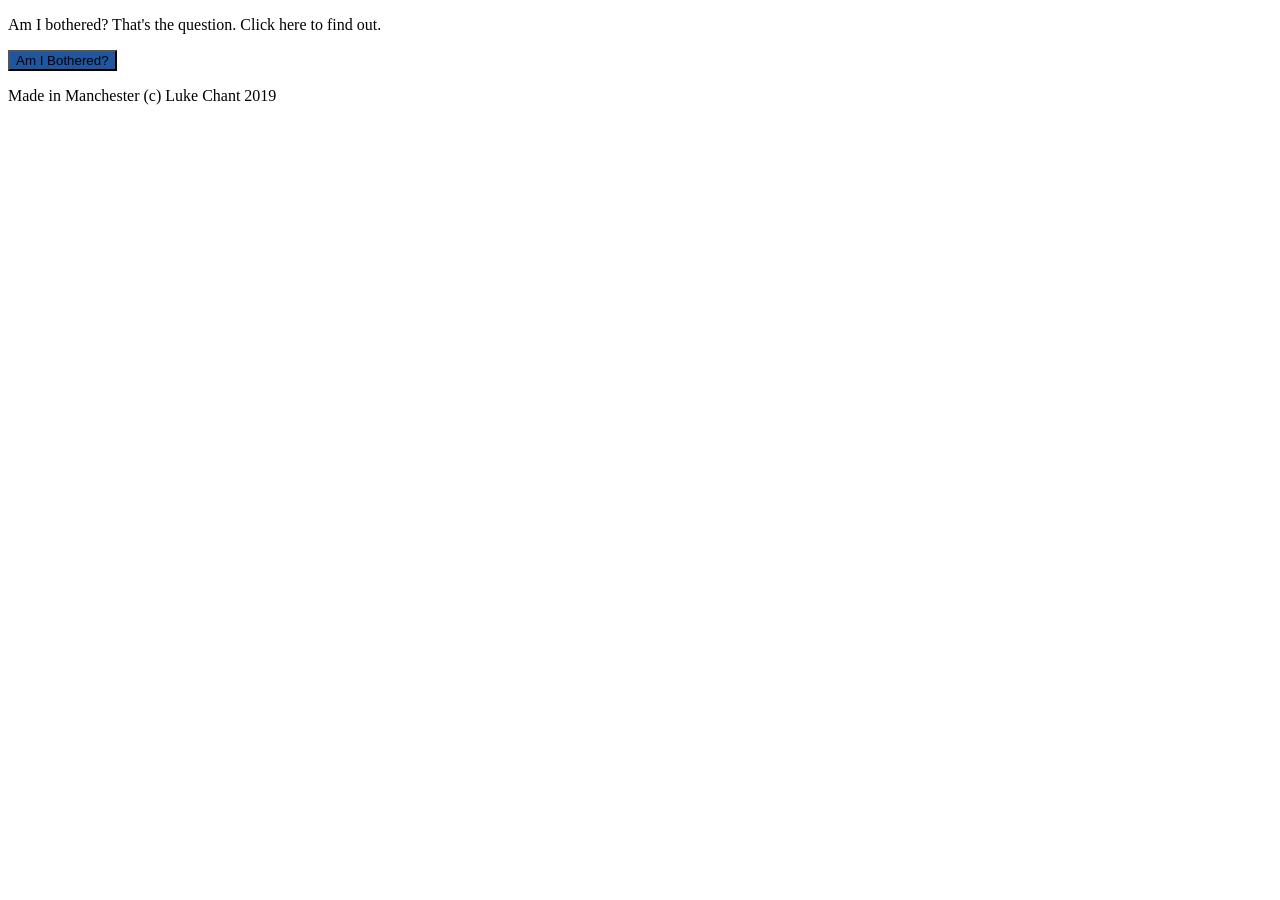
==== Am I Bothered/index.html @ 8c4fd0a0 "Added files WIP Added files WIP" ====
<!DOCTYPE html>
<html lang="en" dir="ltr">
  <head>
    <meta charset="utf-8">
    <title>Am I Bothered?</title>
    <link rel="stylesheet" href="styles.css">
  </head>
  <body>
    <p>Am I bothered? That's the question. Click here to find out.</p>
    <button type="button" class= "btn" name="button">Am I Bothered?</button>
    <p class="result"></p>
  </body>
  <footer>Made in Manchester (c) Luke Chant 2019</footer>
</html>
<!--random number generator, click does this and displays an output based on random number indicating a level of botheredness-->
<!--future version (perhaps called Really, Though, Am I  That Bothered?) could include variable added by user e.g. can i be bothered to go out, careing about the people involved, is is raining etc-->
---- Am I Bothered/styles.css ----
.btn {
  background: #1e56a0;
}

.btn:hover {
  background: #3cb0fd;
}
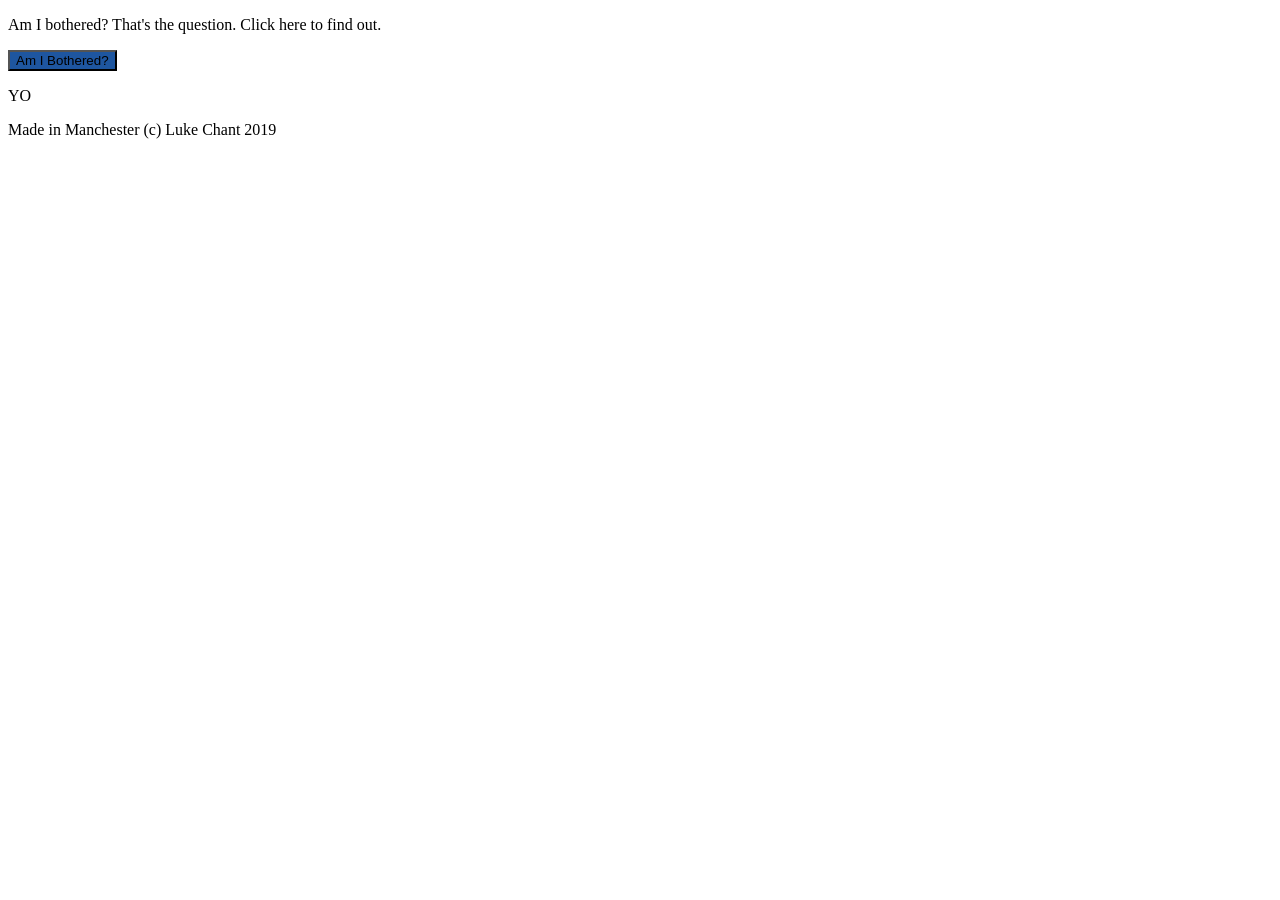
==== commit 7dc8fecb: "Fixed JS, sort of" ====
--- a/Am I Bothered/index.html
+++ b/Am I Bothered/index.html
@@ -7,8 +7,9 @@
   </head>
   <body>
     <p>Am I bothered? That's the question. Click here to find out.</p>
-    <button type="button" class= "btn" name="button">Am I Bothered?</button>
-    <p class="result"></p>
+    <button id="butt" type="button" class= "btn" name="button">Am I Bothered?</button>
+    <p id="result">YO</p>
+    <script src="index.js"></script>
   </body>
   <footer>Made in Manchester (c) Luke Chant 2019</footer>
 </html>
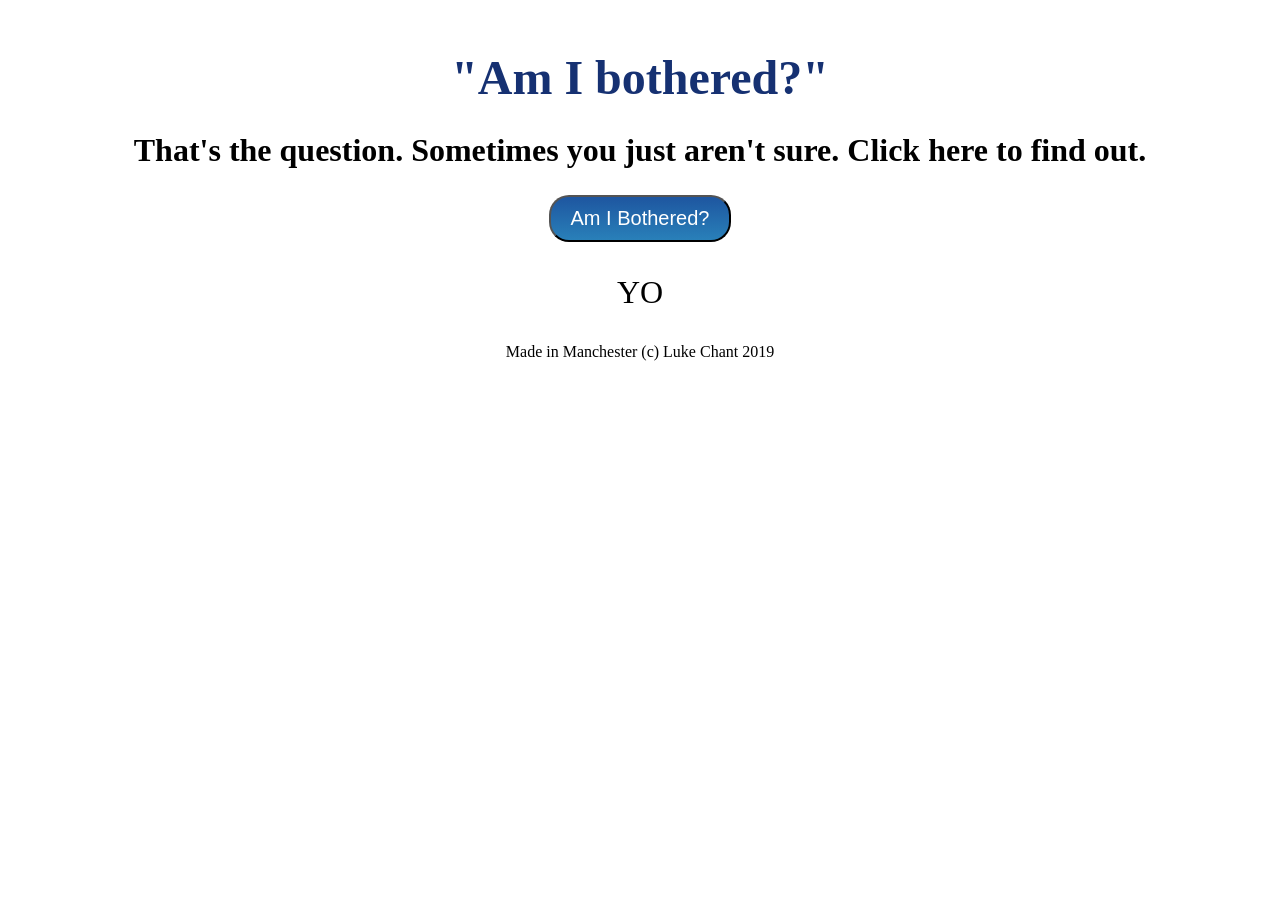
==== commit f03c4d5a: "Changed JS and CSS Changed JS to have options, added some basic CSS" ====
--- a/Am I Bothered/index.html
+++ b/Am I Bothered/index.html
@@ -6,9 +6,10 @@
     <link rel="stylesheet" href="styles.css">
   </head>
   <body>
-    <p>Am I bothered? That's the question. Click here to find out.</p>
+    <h1>"Am I bothered?"</h1>
+    <h2>That's the question. Sometimes you just aren't sure. Click here to find out.</h2>
     <button id="butt" type="button" class= "btn" name="button">Am I Bothered?</button>
-    <p id="result">YO</p>
+    <p id="result" class="botheredness">YO</p>
     <script src="index.js"></script>
   </body>
   <footer>Made in Manchester (c) Luke Chant 2019</footer>
--- a/Am I Bothered/styles.css
+++ b/Am I Bothered/styles.css
@@ -1,7 +1,49 @@
+body {
+  margin: 0;
+  text-align: center;
+  font-family: serif;
+}
+
+h1 {
+  font-size: 3rem;
+  margin: 50px auto 0 auto;
+  font-family: serif;
+  color: #163172;
+}
+
+h2 {
+  font-size: 2rem;
+}
+
+.botheredness {
+  font-size: 2rem
+}
+
 .btn {
   background: #1e56a0;
+  background-image: -webkit-gradient(top, #1e56a0, #2980b9);
+  background-image: -webkit-linear-gradient(top, #1e56a0, #2980b9);
+  background-image: -moz-linear-gradient(top, #1e56a0, #2980b9);
+  background-image: -ms-linear-gradient(top, #1e56a0, #2980b9);
+  background-image: -o-linear-gradient(top, #1e56a0 #2980b9);
+  background-image: linear-gradient(to bottom, #1e56a0, #2980b9);
+  -webkit-border-radius: 20;
+  -moz-border-radius: 20;
+  border-radius: 20px;
+  font-family: 'Montserrat', sans-serif;
+  color: #ffffff;
+  font-size: 20px;
+  padding: 10px 20px 10px 20px;
+  text-decoration: none;
 }
 
 .btn:hover {
   background: #3cb0fd;
+  background-image: -webkit-gradient(top, #3cb0fd, #3498db);
+  background-image: -webkit-linear-gradient(top, #3cb0fd, #3498db);
+  background-image: -moz-linear-gradient(top, #3cb0fd, #3498db);
+  background-image: -ms-linear-gradient(top, #3cb0fd, #3498db);
+  background-image: -o-linear-gradient(top, #3cb0fd, #3498db);
+  background-image: linear-gradient(to bottom, #3cb0fd, #3498db);
+  text-decoration: none;
 }
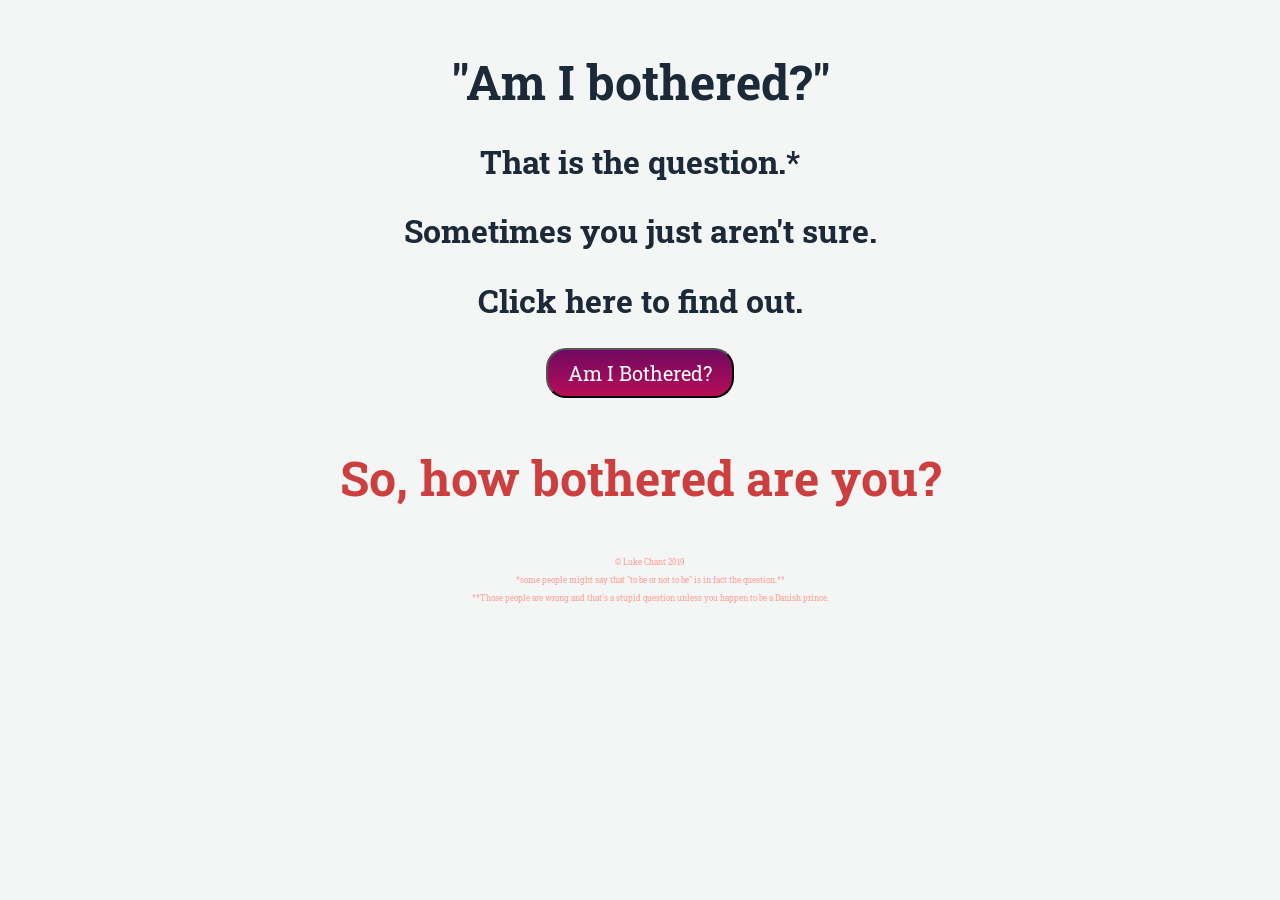
==== commit dd6ea6eb: "Altered Style Made it look better basically" ====
--- a/Am I Bothered/index.html
+++ b/Am I Bothered/index.html
@@ -1,18 +1,39 @@
 <!DOCTYPE html>
 <html lang="en" dir="ltr">
-  <head>
-    <meta charset="utf-8">
-    <title>Am I Bothered?</title>
-    <link rel="stylesheet" href="styles.css">
-  </head>
-  <body>
+
+<head>
+  <meta charset="utf-8">
+  <title>Am I Bothered?</title>
+  <link rel="stylesheet" href="styles.css">
+  <link href="https://fonts.googleapis.com/css?family=Roboto+Slab&display=swap" rel="stylesheet">
+</head>
+
+<body>
+  <div class="top">
     <h1>"Am I bothered?"</h1>
-    <h2>That's the question. Sometimes you just aren't sure. Click here to find out.</h2>
-    <button id="butt" type="button" class= "btn" name="button">Am I Bothered?</button>
-    <p id="result" class="botheredness">YO</p>
-    <script src="index.js"></script>
-  </body>
-  <footer>Made in Manchester (c) Luke Chant 2019</footer>
+    <h2>That is the question.*</h2>
+    <h2>Sometimes you just aren't sure.</h2>
+    <h2>Click here to find out.</h2>
+  </div>
+  <div class="middle">
+    <button id="butt" type="button" class="btn" name="button">Am I Bothered?</button>
+    <p id="result" class="botheredness">So, how bothered are you?</p>
+  </div>
+
+
+  <script src="index.js"></script>
+</body>
+<footer>
+  <div class="copyright">
+    <p>© Luke Chant 2019</p>
+  </div>
+  <div class="disc">
+    <p>*some people might say that "to be or not to be" is in fact the question.**</p>
+    <p>**Those people are wrong and that's a stupid question unless you happen to be a Danish prince.</p>
+  </div>
+</footer>
+
 </html>
 <!--random number generator, click does this and displays an output based on random number indicating a level of botheredness-->
-<!--future version (perhaps called Really, Though, Am I  That Bothered?) could include variable added by user e.g. can i be bothered to go out, careing about the people involved, is is raining etc-->
+<!--future version (perhaps called Really, Though, Am I  That Bothered?) could include:-->
+<!--variable added by user e.g. can i be bothered to go out, careing about the people involved, is is raining etc-->
--- a/Am I Bothered/styles.css
+++ b/Am I Bothered/styles.css
@@ -1,36 +1,47 @@
 body {
   margin: 0;
   text-align: center;
-  font-family: serif;
+  font-family: 'Roboto Slab', serif;
+  background-color: #f4f6f6;
 }
 
 h1 {
   font-size: 3rem;
   margin: 50px auto 0 auto;
-  font-family: serif;
-  color: #163172;
+  font-family: 'Roboto Slab', serif;
+  color: #1c2938;
 }
 
 h2 {
   font-size: 2rem;
+  color: #1c2938;
+}
+
+footer {
+  font-family: 'Roboto Slab', serif;
+  font-size: 0.5rem;
+  color: #ff9c91;
+  margin-left: 20px;
 }
 
 .botheredness {
-  font-size: 2rem
+  font-size: 3rem;
+  font-weight: bold;
+  color: #cd3f3e;
 }
 
 .btn {
-  background: #1e56a0;
-  background-image: -webkit-gradient(top, #1e56a0, #2980b9);
-  background-image: -webkit-linear-gradient(top, #1e56a0, #2980b9);
-  background-image: -moz-linear-gradient(top, #1e56a0, #2980b9);
-  background-image: -ms-linear-gradient(top, #1e56a0, #2980b9);
-  background-image: -o-linear-gradient(top, #1e56a0 #2980b9);
-  background-image: linear-gradient(to bottom, #1e56a0, #2980b9);
+  background: #700961;
+  background-image: -webkit-gradient(top, #700961, #b80d57);
+  background-image: -webkit-linear-gradient(top, #700961, #b80d57);
+  background-image: -moz-linear-gradient(top, #700961, #b80d57);
+  background-image: -ms-linear-gradient(top, #700961, #b80d57);
+  background-image: -o-linear-gradient(top, #700961, #b80d57);
+  background-image: linear-gradient(to bottom, #700961, #b80d57);
   -webkit-border-radius: 20;
   -moz-border-radius: 20;
   border-radius: 20px;
-  font-family: 'Montserrat', sans-serif;
+  font-family: 'Roboto Slab', serif;
   color: #ffffff;
   font-size: 20px;
   padding: 10px 20px 10px 20px;
@@ -38,12 +49,12 @@
 }
 
 .btn:hover {
-  background: #3cb0fd;
-  background-image: -webkit-gradient(top, #3cb0fd, #3498db);
-  background-image: -webkit-linear-gradient(top, #3cb0fd, #3498db);
-  background-image: -moz-linear-gradient(top, #3cb0fd, #3498db);
-  background-image: -ms-linear-gradient(top, #3cb0fd, #3498db);
-  background-image: -o-linear-gradient(top, #3cb0fd, #3498db);
-  background-image: linear-gradient(to bottom, #3cb0fd, #3498db);
+  background: #e03e36;
+  background-image: -webkit-gradient(top, #e03e36, #ff7c38);
+  background-image: -webkit-linear-gradient(top, #e03e36, #ff7c38);
+  background-image: -moz-linear-gradient(top, #e03e36, #ff7c38);
+  background-image: -ms-linear-gradient(top, #e03e36, #ff7c38);
+  background-image: -o-linear-gradient(top, #e03e36, #ff7c38;
+  background-image: linear-gradient(to bottom, #e03e36, #ff7c38);
   text-decoration: none;
 }
